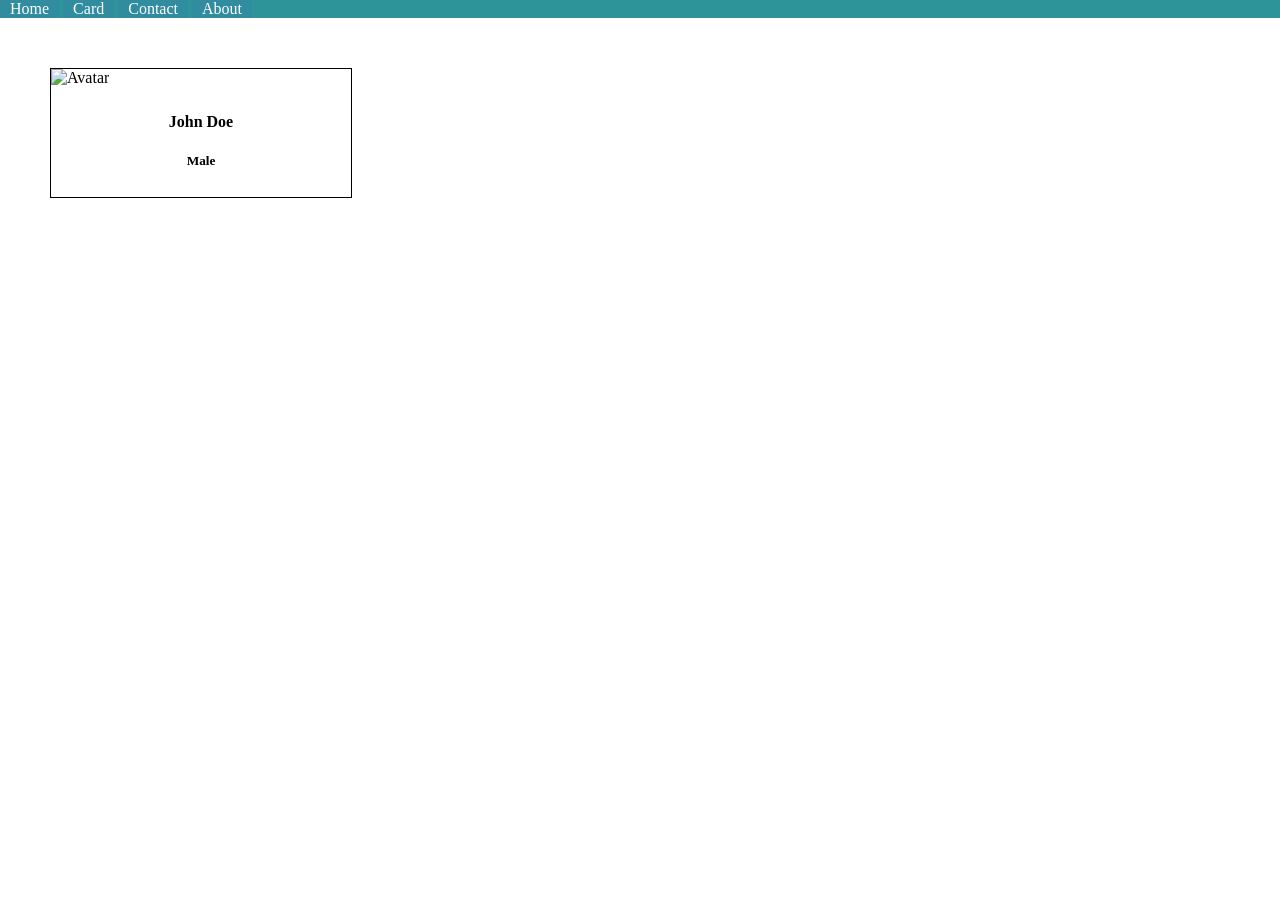
==== src/main/resources/static/card.html @ a40d70cc "added card" ====
<!DOCTYPE html>
<html lang="en">
<head>
    <meta charset="UTF-8">
    <meta name="viewport" content="width=device-width, initial-scale=1.0">
    <title>Profile Card Toggle</title>
    <link rel="stylesheet" href="css/site.css">
    <link rel="stylesheet" href="css/card.css">
</head>
<body>
    <div class="navbar">
        <a href="/">Home</a>
        <a href="/card.html">Card</a>
        <a href="#">Contact</a>
        <a href="#">About</a>
    </div>
    <div class="card">
        <img id="userImage" src="/img/john.png" alt="Avatar" style="width:100%">

        <div class="card-content">
            <h4 id="userName">John Doe</h4>
            <h5 id="userGender">Male</h5>
        </div>
    </div>
    <!-- <nav>
        <ul>
            <li><a href="#" onclick="showHome()">Home</a></li>
            <li><a href="#" onclick="showCard()">User</a></li>
            <li><a href="#" onclick="showToggle()">Toggle</a></li>
        </ul>
    </nav>

    <div id="homeSection">
        <h1>Hello from HTML</h1>
    </div>
    
    <div id="userSection" style="display:none;">
        <h2>Card</h2>
    <div class="card">
        <img id="userImage1" src="img/john.png" style="width:100%">
        <div class="container">
            <h3>John Doe</h3>
            <p>Male</p>
        </div>
    </div>
   </div>
    <div id="toggleSection" style="display:none;">

    <h2>Toggle Card</h2>

    <div class="card">
        <img id="userImage" src="img/john.png" alt="Avatar" style="width:100%">

        <div class="container">
            <h3 id="userName">John Doe</h3>
            <p id="userGender">Male</p>
        </div>
    </div>

    <button onclick="toggleCard()">Toggle Card</button>

</div> -->

    <script src="js/site.js"></script>

</body>
</html>
---- src/main/resources/static/css/site.css ----
h1 {
    color: red;
}
/* nav {
    background: #1ba3a8;
    padding: 15px;
}

nav ul {
    list-style: none;
    display: flex;
    gap: 30px;
}

nav a {
    color: white;
    text-decoration: none;
}

.card {
    width: 300px;
    box-shadow: 0px 4px 8px rgba(0,0,0,0.2);
    padding: 10px;
    margin-left: 20px;
    text-align: center;
} */
 .navbar {
    background-color: hsl(183, 55%, 39%);
    overflow: hidden;
    size
}
.navbar a{
    background-color: hsl(191, 53%, 41%);
    text-decoration: none;
    color: white;
    padding: 10px;
}
.navbar a:hover{
    background-color: #bf2020;
    color: black;
} 
body {
    margin: 0;
    padding: 0;
}
---- src/main/resources/static/css/card.css ----
.card{
    border: 1px solid black;
    width: 300px;
    margin-left: 50px;;
    margin-top: 50px;
}
.card img{
    width: 100%;
}
.card-content{
    padding: 5px;
    text-align: center;
}
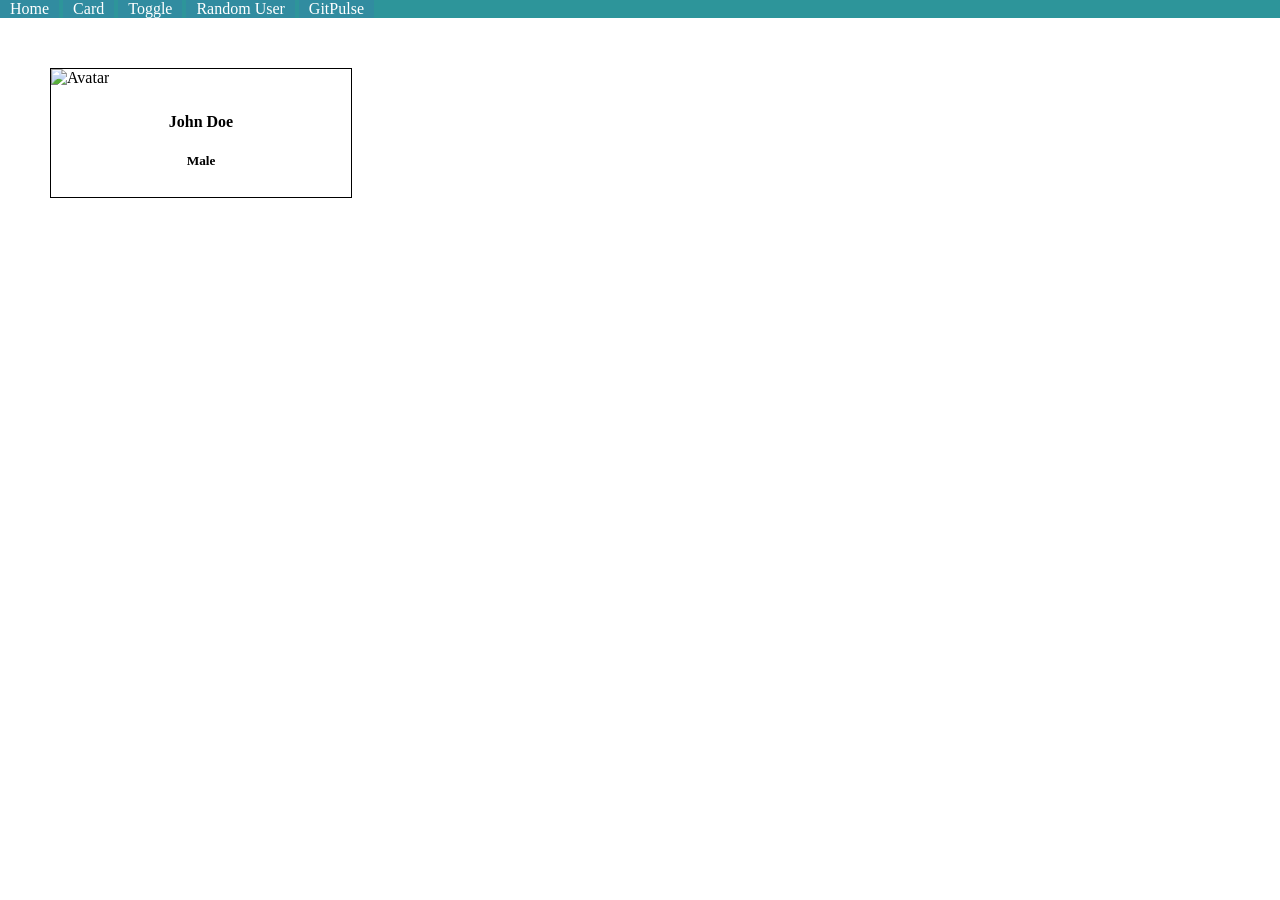
==== commit 05620efe: "added gitpulse tab" ====
--- a/src/main/resources/static/card.html
+++ b/src/main/resources/static/card.html
@@ -3,7 +3,7 @@
 <head>
     <meta charset="UTF-8">
     <meta name="viewport" content="width=device-width, initial-scale=1.0">
-    <title>Profile Card Toggle</title>
+    <title>Profile Card</title>
     <link rel="stylesheet" href="css/site.css">
     <link rel="stylesheet" href="css/card.css">
 </head>
@@ -11,8 +11,9 @@
     <div class="navbar">
         <a href="/">Home</a>
         <a href="/card.html">Card</a>
-        <a href="#">Contact</a>
-        <a href="#">About</a>
+        <a href="/toggle.html">Toggle</a>
+        <a href="/random.html">Random User</a>
+        <a href="/gitpulse.html">GitPulse</a>
     </div>
     <div class="card">
         <img id="userImage" src="/img/john.png" alt="Avatar" style="width:100%">
@@ -22,45 +23,6 @@
             <h5 id="userGender">Male</h5>
         </div>
     </div>
-    <!-- <nav>
-        <ul>
-            <li><a href="#" onclick="showHome()">Home</a></li>
-            <li><a href="#" onclick="showCard()">User</a></li>
-            <li><a href="#" onclick="showToggle()">Toggle</a></li>
-        </ul>
-    </nav>
-
-    <div id="homeSection">
-        <h1>Hello from HTML</h1>
-    </div>
-    
-    <div id="userSection" style="display:none;">
-        <h2>Card</h2>
-    <div class="card">
-        <img id="userImage1" src="img/john.png" style="width:100%">
-        <div class="container">
-            <h3>John Doe</h3>
-            <p>Male</p>
-        </div>
-    </div>
-   </div>
-    <div id="toggleSection" style="display:none;">
-
-    <h2>Toggle Card</h2>
-
-    <div class="card">
-        <img id="userImage" src="img/john.png" alt="Avatar" style="width:100%">
-
-        <div class="container">
-            <h3 id="userName">John Doe</h3>
-            <p id="userGender">Male</p>
-        </div>
-    </div>
-
-    <button onclick="toggleCard()">Toggle Card</button>
-
-</div> -->
-
     <script src="js/site.js"></script>
 
 </body>
--- a/src/main/resources/static/css/site.css
+++ b/src/main/resources/static/css/site.css
@@ -27,7 +27,9 @@
  .navbar {
     background-color: hsl(183, 55%, 39%);
     overflow: hidden;
-    size
+    position: sticky;
+    top: 0;
+    z-index: 1000;
 }
 .navbar a{
     background-color: hsl(191, 53%, 41%);
--- a/src/main/resources/static/css/card.css
+++ b/src/main/resources/static/css/card.css
@@ -10,4 +10,8 @@
 .card-content{
     padding: 5px;
     text-align: center;
+}
+button {
+    margin-top: 10px;
+    margin-left: 60px;
 }
